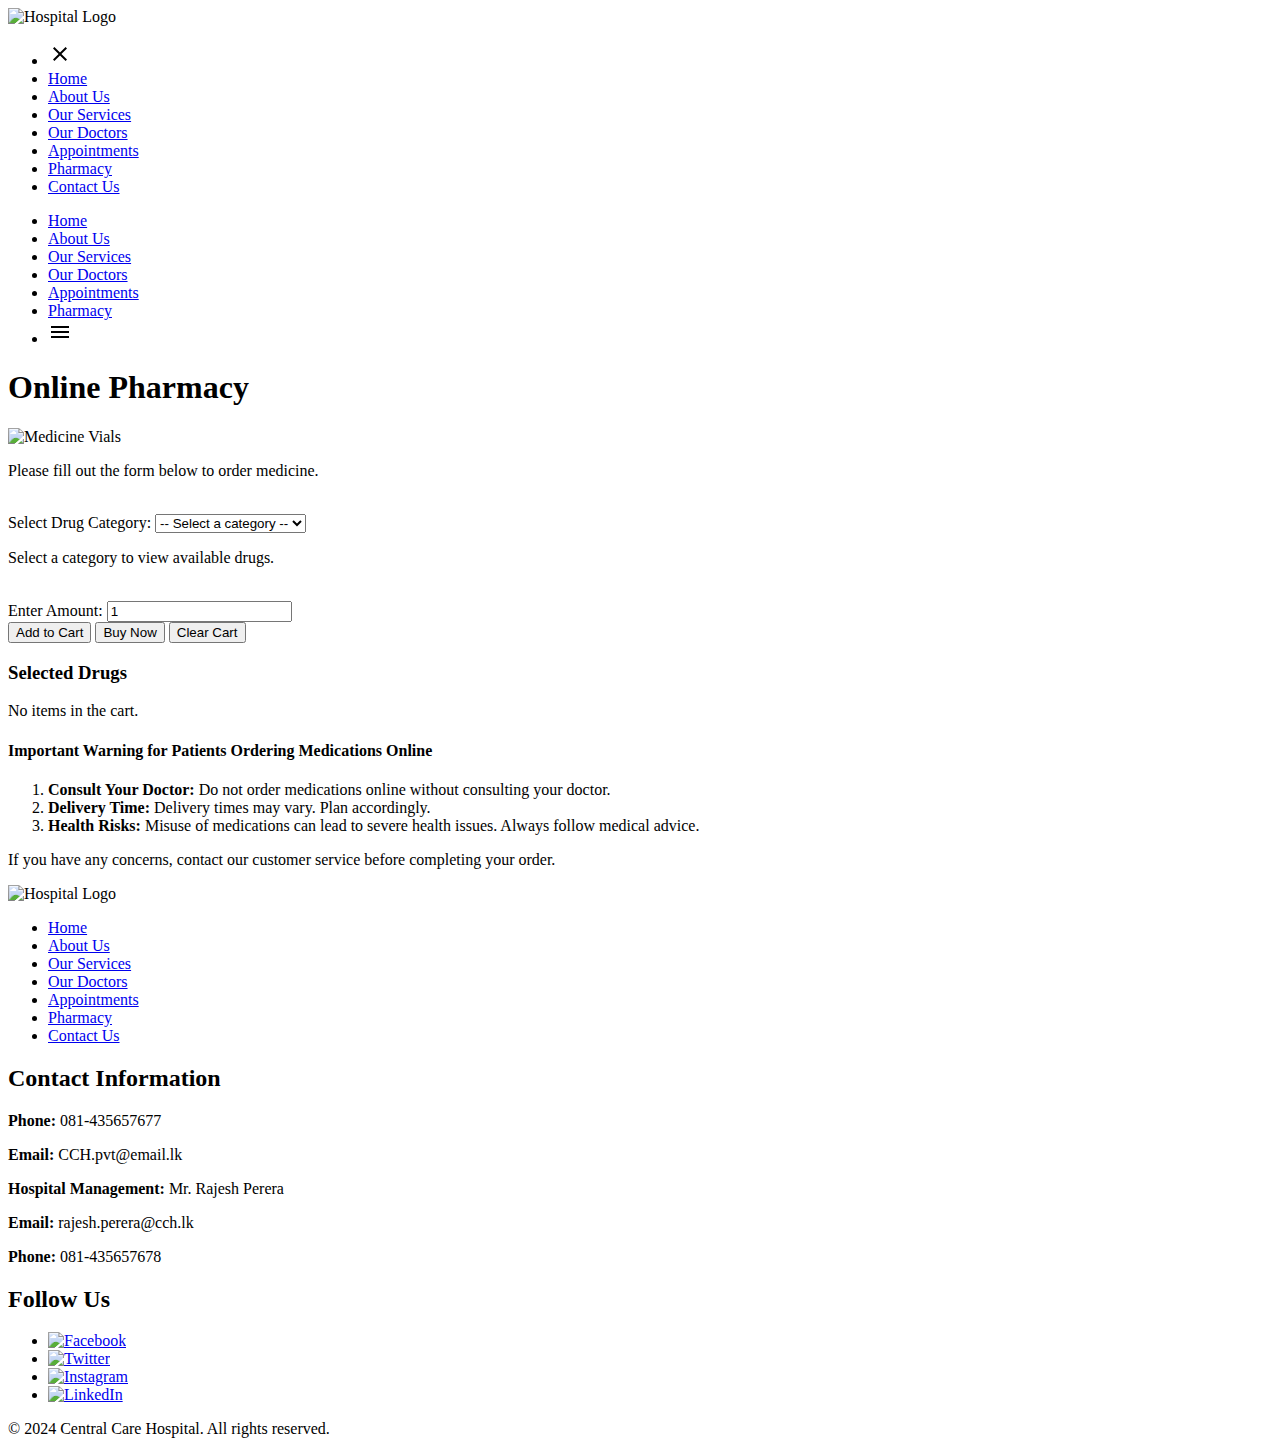
==== index.html @ 0e5820e8 "Add files via upload" ====
<!DOCTYPE html>
<html lang="en">

<head>
    <meta charset="UTF-8">
    <meta name="viewport" content="width=device-width, initial-scale=1.0">
    <title>Central Care Hospital</title>

    <!-- External Stylesheets -->
    <link rel="stylesheet" href="./CSS/ResetStylesheet4.0.css">
    <link rel="stylesheet" href="./CSS/MainCSS4.0.css">
    <link rel="stylesheet" href="./CSS/PharmacyCSS4.0.css">

    <!-- Fonts -->
    <link rel="preconnect" href="https://fonts.googleapis.com">
    <link rel="preconnect" href="https://fonts.gstatic.com" crossorigin>
    <link href="https://fonts.googleapis.com/css2?family=Poppins:wght@100;200;300;400;500;600;700;800;900&display=swap" rel="stylesheet">

    <!-- Favicon -->
    <link rel="apple-touch-icon" sizes="180x180" href="./apple-touch-icon.png">
    <link rel="icon" type="image/png" sizes="32x32" href="./favicon-32x32.png">
    <link rel="icon" type="image/png" sizes="16x16" href="./favicon-16x16.png">
    <link rel="manifest" href="./manifest.json">
    <link rel="mask-icon" href="./safari-pinned-tab.svg" color="#5bbad5">
    <meta name="msapplication-TileColor" content="#1f0e5a">
    <meta name="theme-color" content="#ffffff">
</head>

<body>
    <!-- Header Section -->
    <header class="header">
        <img src="./Images/Logo_Blue.webp" alt="Hospital Logo" class="logo" id="mainlogo">
        <nav>
            <!-- Mobile Navigation Menu -->
            <ul class="sidebar">
                <li onclick="hideSidebar()"><a href="#">
                    <svg xmlns="http://www.w3.org/2000/svg" height="24px" viewBox="0 -960 960 960" width="24px">
                        <path d="m256-200-56-56 224-224-224-224 56-56 224 224 224-224 56 56-224 224 224 224-56 56-224-224-224 224Z"/>
                    </svg></a>
                </li>
                <li><a href="./Home4.1.html">Home</a></li>
                <li><a href="./AboutUs4.0.html">About Us</a></li>
                <li><a href="./Services4.0.html">Our Services</a></li>
                <li><a href="./Doctors4.0.html">Our Doctors</a></li>
                <li><a href="./Reservations4.0.html">Appointments</a></li>
                <li><a href="./Pharmacy4.0.html">Pharmacy</a></li>
                <li><a href="./Contact-us4.0.html">Contact Us</a></li>
            </ul>

            <!-- Desktop Navigation Menu -->
            <ul>
                <li class="hideOnMobile"><a href="./Home4.1.html">Home</a></li>
                <li class="hideOnMobile"><a href="./AboutUs4.0.html">About Us</a></li>
                <li class="hideOnMobile"><a href="./Services4.0.html">Our Services</a></li>
                <li class="hideOnMobile"><a href="./Doctors4.0.html">Our Doctors</a></li>
                <li class="hideOnMobile"><a href="./Reservations4.0.html">Appointments</a></li>
                <li class="hideOnMobile"><a href="./Pharmacy4.0.html">Pharmacy</a></li>
                <li onclick="showSidebar()" class="menubutton"><a href="#">
                    <svg xmlns="http://www.w3.org/2000/svg" height="24px" viewBox="0 -960 960 960" width="24px">
                        <path d="M120-240v-80h720v80H120Zm0-200v-80h720v80H120Zm0-200v-80h720v80H120Z"/>
                    </svg></a>
                </li>
            </ul>
        </nav>
    </header>

    <!-- Main Content -->
    <main class="order-page">
        <div class="order-form">
            <h1>Online Pharmacy</h1>
            <img class="imgpharma" src="./Images/mykenzie-johnson-5Hib8uDTm6g-unsplash.webp" alt="Medicine Vials">
            <p  class="text">Please fill out the form below to order medicine.</p>
            <br>

            <!-- Drug Selection -->
            <div class="container">
                <div class="dropdown">
                    <label  class="text" for="drugCategory">Select Drug Category:</label>
                    <select id="drugCategory">
                        <option value="">-- Select a category --</option>
                        <option value="Analgesic">Analgesic</option>
                        <option value="Antibiotic">Antibiotic</option>
                        <option value="Antidepressant">Antidepressant</option>
                        <option value="Antihistamine">Antihistamine</option>
                        <option value="Antihypertensive">Antihypertensive</option>
                    </select>
                </div>

                <!-- Drug Directory -->
                <div class="directory" id="directory">
                    <p>Select a category to view available drugs.</p>
                </div>
                <br>

                <!-- Amount and Cart Buttons -->
                <div class="amount-input">
                    <label for="amount"  class="text">Enter Amount:</label>
                    <input type="number" id="amount" min="1" value="1">
                </div>
                <div class="buttons">
                    <button class="add" id="add">Add to Cart</button>
                    <button class="order" id="order">Buy Now</button>
                    <button class="clear" id="clear">Clear Cart</button>
                </div>

                <!-- Selected Drugs -->
                <div class="cart">
                    <h3>Selected Drugs</h3>
                    <div id="selected2">
                        <p>No items in the cart.</p>
                    </div>
                </div>
            </div>

            <!-- Warnings Section -->
            <h4 id="h3">Important Warning for Patients Ordering Medications Online</h3>
            <ol class="instructions">             
                <li class="text"><strong>Consult Your Doctor:</strong> Do not order medications online without consulting your doctor.</li>
                <li class="text"><strong>Delivery Time:</strong> Delivery times may vary. Plan accordingly.</li>
                <li class="text"><strong>Health Risks:</strong> Misuse of medications can lead to severe health issues. Always follow medical advice.</li>
            </ol>
            <p>If you have any concerns, contact our customer service before completing your order.</p>
        </div>
    </main>

    <!-- Footer Section -->
    <footer class="footer">
        <div class="footer-content">
            <img src="./Images/Logo_Blue.webp" alt="Hospital Logo" class="footerlogo">

            <!-- Footer Navigation -->
            <nav>
                <ul class="ulfooter">
                    <li><a href="./Home4.1.html">Home</a></li>
                    <li><a href="./AboutUs4.0.html">About Us</a></li>
                    <li><a href="./Services4.0.html">Our Services</a></li>
                    <li><a href="./Doctors4.0.html">Our Doctors</a></li>
                    <li><a href="./Reservations4.0.html">Appointments</a></li>
                    <li><a href="./Pharmacy4.0.html">Pharmacy</a></li>
                    <li><a href="./Contact-us4.0.html">Contact Us</a></li>
                </ul>
            </nav>

            <!-- Footer Contact Info -->
            <section class="footer-contact">
                <h2>Contact Information</h2>
                <p><strong>Phone:</strong> 081-435657677</p>
                <p><strong>Email:</strong> CCH.pvt@email.lk</p>
                <p><strong>Hospital Management:</strong> Mr. Rajesh Perera</p>
                <p><strong>Email:</strong> rajesh.perera@cch.lk</p>
                <p><strong>Phone:</strong> 081-435657678</p>
            </section>

            <!-- Footer Social Links -->
            <section class="footer-social">
                <h2>Follow Us</h2>
                <ul>
                    <li><a href="#" class="social-icon"><img src="./Images/facebook_733547.webp" alt="Facebook"></a></li>
                    <li><a href="#" class="social-icon"><img src="./Images/twitter_X_button.webp" alt="Twitter"></a></li>
                    <li><a href="#" class="social-icon"><img src="./Images/instagram_2111463.webp" alt="Instagram"></a></li>
                    <li><a href="#" class="social-icon"><img src="./Images/linkedin_button.webp" alt="LinkedIn"></a></li>
                </ul>
            </section>
            <p>&copy; 2024 Central Care Hospital. All rights reserved.</p>
        </div>
    </footer>

    <!-- JavaScript -->
    <script>
        function showSidebar() {
            document.querySelector('.sidebar').style.display = 'flex';
        }
        function hideSidebar() {
            document.querySelector('.sidebar').style.display = 'none';
        }
    </script>
    <script src="./main.js"></script>


</body>

</html>


<!--
  
Cleveland Clinic, 2024. Cleveland Clinic. 
Available at: https://my.clevelandclinic.org/

Mayo Foundation for Medical Education and Research (MFMER), 2024.  
Available at: https://www.mayoclinic.org/

Suwasevana Hospitals (Pvt) Ltd, 2024. Suwasevana Hospitals. 
Available at: https://suwasevana.lk/

The General Hospital Corporation, 2024.
Available at: https://www.massgeneral.org/

2010-2024 Freepik Company
Available at:https://www.freepik.com/

1999-2024 W3Schools
Available at: https://www.w3schools.com/

2024 — CodePel
Available at: https://www.codepel.com/

iLoveIMG 2024
Available at: https://www.iloveimg.com/

2024 NVS ltd
Available at: https://towebp.io/

2024 Favicon
Available at: https://realfavicongenerator.net/

2024 unsplash
Available at: https://unsplash.com/


2024. Pinterest.
Available at: https://www.pinterest.de/

Codepip 2024, 2024. flexboxfroggy.com. 
Codepip, 2024. cssgridgarden.com.  
Available at: https://flexboxfroggy.com/
Available at: https://cssgridgarden.com/

Krossing, D., 2013. www.youtube.com/@Dani_Krossing.
Available at: https://www.youtube.com/@Dani_Krossing
 
-->
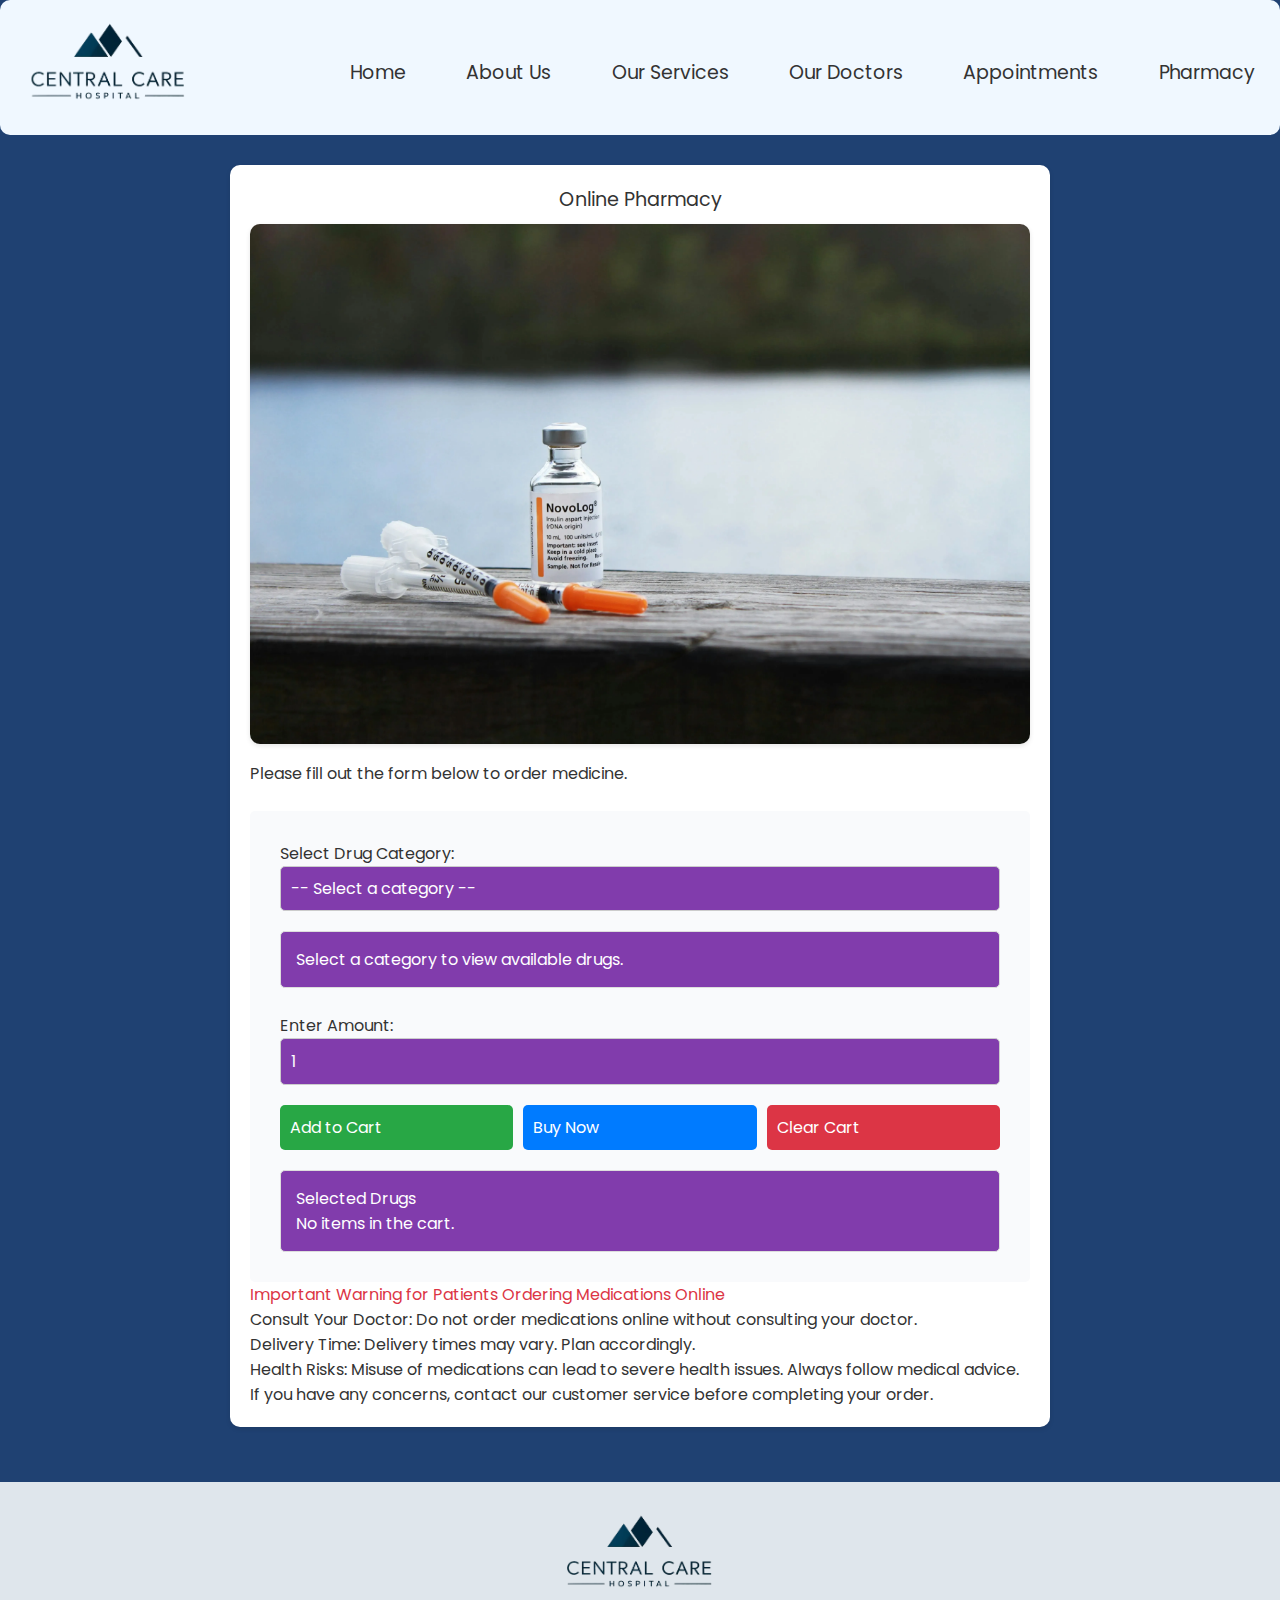
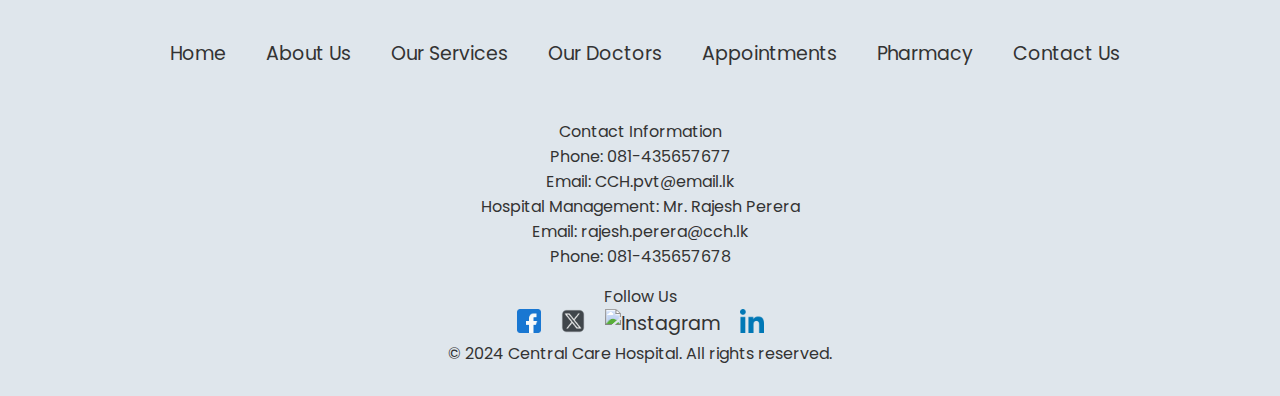
==== commit 8eb3e916: "Update index.html" ====
--- a/index.html
+++ b/index.html
@@ -99,9 +99,9 @@
                     <input type="number" id="amount" min="1" value="1">
                 </div>
                 <div class="buttons">
-                    <button class="add" id="add">Add to Cart</button>
-                    <button class="order" id="order">Buy Now</button>
-                    <button class="clear" id="clear">Clear Cart</button>
+                    <button class="add" id="add" alt="Adds items to cart">Add to Cart</button>
+                    <button class="order" id="order" alt="Goes to order page">Buy Now</button>
+                    <button class="clear" id="clear" alt="clears medicine cart">Clear Cart</button>
                 </div>
 
                 <!-- Selected Drugs -->
@@ -120,7 +120,7 @@
                 <li class="text"><strong>Delivery Time:</strong> Delivery times may vary. Plan accordingly.</li>
                 <li class="text"><strong>Health Risks:</strong> Misuse of medications can lead to severe health issues. Always follow medical advice.</li>
             </ol>
-            <p>If you have any concerns, contact our customer service before completing your order.</p>
+            <p class="text">If you have any concerns, contact our customer service before completing your order.</p>
         </div>
     </main>
 
@@ -230,4 +230,4 @@
 Krossing, D., 2013. www.youtube.com/@Dani_Krossing.
 Available at: https://www.youtube.com/@Dani_Krossing
  
---> +--> 
--- a/CSS/ResetStylesheet4.0.css
+++ b/CSS/ResetStylesheet4.0.css
@@ -0,0 +1,37 @@
+/* The new CSS Reset - version 1.2.0 (last updated 23.7.2021) */
+
+/* Remove all the styles of the "User-Agent-Stylesheet", except for the 'display' property */
+*:where(:not(iframe, canvas, img, svg, video):not(svg *)) {
+    all: unset;
+    display: revert;
+  }
+  
+  /* Preferred box-sizing value */
+  *,
+  *::before,
+  *::after {
+    box-sizing: border-box;
+  }
+  
+  /*
+    Remove list styles (bullets/numbers)
+    in case you use it with normalize.css
+  */
+  ol, ul {
+    list-style: none;
+  }
+  
+  /* For images to not be able to exceed their container */
+  img {
+    max-width: 100%;
+  }
+  
+  /* Removes spacing between cells in tables */
+  table {
+    border-collapse: collapse;
+  }
+  
+  /* Revert the 'white-space' property for textarea elements on Safari */
+  textarea {
+    white-space: revert;
+  }--- a/CSS/MainCSS4.0.css
+++ b/CSS/MainCSS4.0.css
@@ -0,0 +1,299 @@
+/* Define all colors in :root */
+:root {
+    --background-color-light: #f0f4f8;
+    --background-color-dark: #1f4172; /* Dark pastel blue */
+    --header-background: aliceblue;
+    --text-color: #333333;
+    --nav-hover-color: purple;
+    --footer-background: #e0e4e8; /* Brighter gray */
+    --footer-text-color: #333333;
+    --sidebar-background: rgba(125, 178, 224, 0.2);
+    --box-shadow: rgba(0, 0, 0, 0.1);
+}
+
+/* Base styles */
+body {
+    font-family: "Poppins", sans-serif;
+    margin: 0;
+    padding: 0;
+    background-color: var(--background-color-dark);
+    display: grid;
+    grid-template-rows: auto 1fr auto; /* Header, main content, footer */
+}
+
+/* header and nav bar */
+
+.header {
+   
+    width: 100%;
+    background-color: var(--header-background);
+   
+    display: flex;
+    justify-content: space-between;
+    align-items: center;
+    align-content: center;
+    box-shadow: 0 4px 6px var(--box-shadow);
+    padding: 10px;
+    padding-top: 20px;
+   
+    border-radius: 10px;
+    margin-bottom: 10px;
+}
+
+.logo {
+    height: 95px;
+    width: auto;
+    margin-bottom: 10px;
+    margin-left: 15px;
+}
+
+.menubutton {
+    display: none;
+}
+
+nav {
+   
+    
+    cursor: pointer;
+    display: flex;
+    align-items: center;
+    align-content: center;
+    width: 75%;
+}
+
+nav ul {
+    width: 100%;
+    cursor: pointer;
+    
+    list-style: none;
+    display: flex;
+    justify-content: space-around;
+    align-items: center;
+    align-content: center;
+    gap: 7px;
+}
+
+nav li {
+    
+    display: flex;
+    justify-content: center;
+    align-items: center;
+    height: 50px;
+}
+
+nav a {
+    margin-left: 10px;
+    font-size: 19px;
+    text-decoration: none;
+    display: flex;
+    align-items: center;
+    color: var(--text-color);
+}
+
+.navitem {
+    text-decoration: none;
+    font-weight: 500;
+    color: var(--text-color);
+    font-size: 1.15rem;
+    transition: color 0.3s ease;
+}
+
+nav a:hover {
+    
+    color: var(--nav-hover-color);
+}
+
+/* Desktop layout (min-width: 1025px) */
+@media (min-width: 1025px) {
+    .header {
+        flex-direction: row;
+        justify-content: space-between;
+    }
+
+    nav ul {
+        flex-direction: row;
+        gap: 20px;
+    }
+}
+
+/* Tablet layout (768px - 1024px) */
+@media (max-width: 1025px) and (min-width: 768px) {
+    .header {
+        flex-direction: row;
+        justify-content: space-between;
+    }
+
+    nav {
+        align-items: center;
+    }
+
+    nav ul {
+        flex-direction: row;
+        gap: 20px;
+    }
+
+    nav a {
+        margin-left: 8px;
+        font-size: 15px;
+    }
+
+    .logo {
+        height: 70px;
+        margin-left: 4px;
+        margin-bottom: 5px;
+    }
+}
+
+/* Mobile layout (max-width: 821px) */
+@media (max-width: 821px) {
+    .menubutton {
+        display: flex;
+    }
+
+    .hideOnMobile {
+        display: none;
+    }
+
+    .header {
+        flex-direction: row;
+        align-items: flex-start;
+    }
+
+    nav ul {
+        flex-direction: column;
+        gap: 15px;
+    }
+
+    nav {
+        width: 100%;
+        margin-top: 10px;
+    }
+}
+
+/* Sidebar */
+.sidebar {
+    position: fixed;
+    top: 0;
+    right: 0;
+    height: 100vh;
+    width: 70%;
+    z-index: 999;
+    font-weight: 500;
+    background-color: #c9c9a6ac;
+    backdrop-filter: blur(100px);
+    box-shadow: -10px 0 10px var(--box-shadow);
+    display: none;
+    flex-direction: column;
+    align-items: flex-start;
+    justify-content: flex-start;
+}
+
+.sidebar li {
+    width: 100%;
+}
+
+.sidebar a {
+    width: 100%;
+}
+
+@media (max-width: 480px) {
+    .sidebar {
+        width: 100%;
+    }
+}
+
+/* Footer */
+.footer {
+    margin-top: 15px;
+    background-color: var(--footer-background);
+    color: var(--footer-text-color);
+    padding: 30px;
+    text-align: center;
+}
+.footer nav{
+    width: 100%;
+  
+}
+.footerlogo {
+    height: 90px;
+    width: auto;
+    margin-bottom: 15px;
+}
+
+.ulfooter {
+    
+    cursor: pointer;
+    list-style: none;
+    padding: 0;
+    margin: 15px 0;
+    display: flex;
+    justify-content: center;
+    gap: 30px;
+}
+
+.ulfooter li {
+    display: inline;
+}
+
+.navitemb {
+    text-decoration: none;
+    color: var(--footer-text-color);
+   
+}
+
+.footer-contact {
+    margin: 15px 0;
+}
+
+.footer-social ul {
+    list-style: none;
+    padding: 0;
+    margin: 0;
+    display: flex;
+    justify-content: center;
+    gap: 20px;
+}
+
+
+.footer h2{
+    font-size: 1rem;
+}
+.footer-social .social-icon {
+    color: var(--footer-text-color);
+    text-decoration: none;
+    font-size: 1.2rem;
+}
+
+.social-icon img {
+    
+    cursor: pointer;
+
+    width: 24px;
+    height: 24px;
+}
+.social-icon img:hover{
+    transform: scale(1.2);
+   
+
+}
+
+/* Mobile-specific Footer styles */
+@media (max-width: 480px) {
+    .ulfooter {
+        padding: 0;
+        margin: 0;
+        gap: 0px;
+    }
+
+    .footer {
+        padding: 20px;
+    }
+
+    .navitem {
+        font-size: 1rem;
+    }
+
+    .footer-social .social-link {
+        font-size: 1rem;
+    }
+}
--- a/CSS/PharmacyCSS4.0.css
+++ b/CSS/PharmacyCSS4.0.css
@@ -0,0 +1,185 @@
+/* Root variables for global styling */
+:root {
+    --background-color-light: #f9fafc; /* Updated lighter background */
+    --background-color-dark: #1f4172; /* Dark pastel blue */
+    --header-background: #f0f8ff; /* Alice Blue */
+    --text-color: #333333; /* Standard text color */
+    --nav-hover-color: #813cac; /* Purple for hover effects */
+    --footer-background: #dfe6ec; /* Brighter gray */
+    --footer-text-color: #333333;
+    --sidebar-background: rgba(125, 178, 224, 0.2); /* Transparent blue */
+    --box-shadow: 0 2px 5px rgba(0, 0, 0, 0.1); /* Consistent shadow styling */
+    --button-primary-bg: #007bff; /* Blue button background */
+    --button-success-bg: #28a745; /* Green button background */
+    --button-danger-bg: #dc3545; /* Red button background */
+    --highlight-color: #3a9ed1; /* Highlight color */
+}
+
+/* Page structure and layout */
+.container {
+    max-width: 800px;
+    margin: 0 auto;
+    border-radius: 5px;
+    padding: 30px;
+    background-color: var(--background-color-light);
+}
+.text{
+    color: var(--text-color);
+}
+/* Header styles */
+h1 {
+    text-align: center;
+    color: var(--text-color);
+    font-size: larger;
+}
+h4{
+    color: var(--button-danger-bg);
+}
+
+/* Order page styling */
+.order-page {
+    padding: 30px;
+    max-width: 900px;
+    margin: 0 auto;
+    background-color: var(--background-color-dark); /* Dark background */
+    color: white;
+}
+
+.order-form {
+    margin-top: -20px;
+    background-color: #ffffff;
+    padding: 20px;
+    border-radius: 10px;
+    box-shadow: var(--box-shadow); /* Box shadow using root variable */
+}
+
+/* Form styling */
+form {
+    display: flex;
+    flex-direction: column;
+}
+
+.form-group textarea,
+.dropdown select,
+.amount-input input {
+    width: 100%;
+    padding: 10px;
+    border: 1px solid #cccccc;
+    border-radius: 5px;
+    font-size: 1rem;
+    background-color:var(--nav-hover-color);
+}
+
+.dropdown,
+.amount-input {
+    margin-bottom: 20px;
+}
+
+/* Directory and cart styles */
+.directory,
+.cart {
+    margin-top: 20px;
+    border: 1px solid #ddd;
+ 
+    background-color:var(--nav-hover-color);
+
+    padding: 15px;
+    border-radius: 5px;
+}
+
+.directory .entry,
+.cart .cart-item {
+    padding: 10px;
+    border-bottom: 1px solid #fff1f1;
+    cursor: pointer;
+}
+
+.directory .entry:hover {
+    background-color: #e6adad;
+    border-radius: 3px;
+}
+
+/* Highlight and output styles */
+.highlight {
+    background-color: var(--highlight-color); /* Updated highlight color */
+    border-radius: 3px;
+}
+
+.output {
+    margin-top: 20px;
+    font-weight: bold;
+    color: #555;
+}
+
+/* Button styling */
+.buttons {
+    margin-top: 20px;
+    display: flex;
+    gap: 10px;
+}
+
+.buttons button {
+    flex: 1;
+    padding: 10px;
+    font-size: 16px;
+    color: white;
+    border: none;
+    border-radius: 5px;
+    cursor: pointer;
+    transition: background-color 0.3s ease;
+}
+
+.buttons .add {
+    background-color: var(--button-success-bg);
+}
+
+.buttons .order {
+    background-color: var(--button-primary-bg);
+}
+
+.buttons .clear {
+    background-color: var(--button-danger-bg);
+}
+
+/* Styling for images */
+.imgpharma {
+    margin-top: 10px;
+    margin-bottom: 10px;
+    border-radius: 10px;
+    border: none;
+    box-shadow: var(--box-shadow); /* Using consistent box-shadow variable */
+}
+
+/* Responsive Design */
+/* Large screens (Desktop) */
+@media (min-width: 1024px) {
+    .order-page {
+        padding: 40px;
+    }
+}
+
+/* Medium screens (Tablets) */
+@media (max-width: 1023px) and (min-width: 768px) {
+    .order-page {
+        padding: 35px;
+    }
+}
+
+/* Small screens (Phones) */
+@media (max-width: 767px) {
+    .order-page {
+        padding: 20px;
+    }
+}
+
+/* Extra small screens (Small Phones) */
+@media (max-width: 480px) {
+    .order-page {
+        padding: 15px;
+    }
+
+    .form-group button {
+        font-size: 1rem;
+        padding: 10px 20px;
+    }
+}
